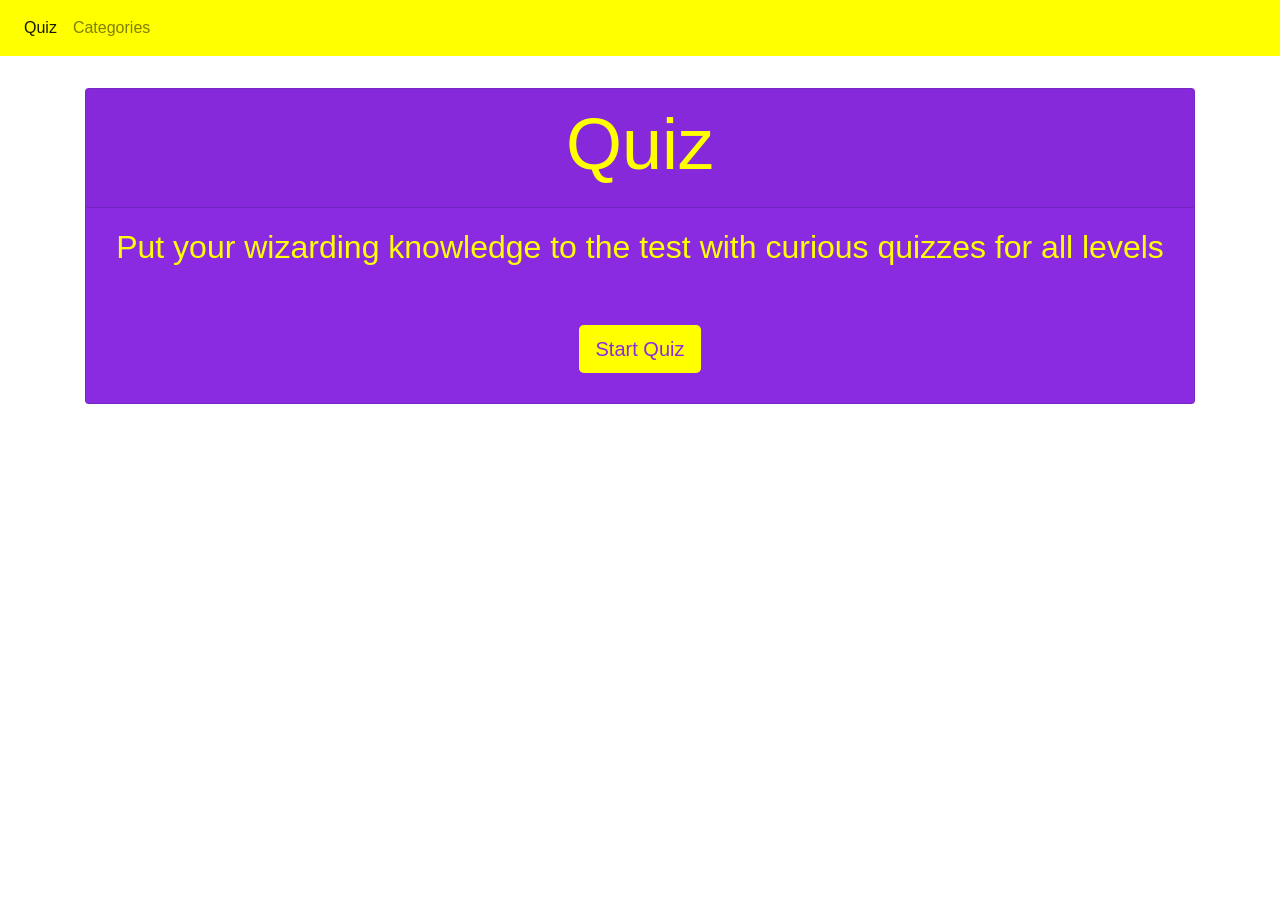
==== quiz.html @ a871e048 "added difficulty and category selection" ====
<!doctype html>
<html lang="en">

<head>
  <title>Quiz</title>
  <!-- Required meta tags -->
  <meta charset="utf-8">
  <meta name="viewport" content="width=device-width, initial-scale=1, shrink-to-fit=no">
  <!-- Bootstrap CSS -->
  <link rel="stylesheet" href="https://stackpath.bootstrapcdn.com/bootstrap/4.3.1/css/bootstrap.min.css"
    integrity="sha384-ggOyR0iXCbMQv3Xipma34MD+dH/1fQ784/j6cY/iJTQUOhcWr7x9JvoRxT2MZw1T" crossorigin="anonymous">
  <link rel="stylesheet" href="assests/style.css">
</head>

<body>
  <div class="homepage" id="homepage">
    <nav class="navbar navbar-expand navbar-light"
      style="background-color: yellow; color: blueviolet; margin-bottom: 2em;">
      <div class="nav navbar-nav">
        <a class="nav-item nav-link active" href="#">Quiz <span class="sr-only">(current)</span></a>
        <a class="nav-item nav-link" href="#">Categories</a>
      </div>
    </nav>
    <div class="container" id="welcome">
      <div class="row">
        <div class="col-lg-12 col-md-12 text-sm-center">
          <div class="card" style="color: yellow;background-color: blueviolet;">
            <div class="card-header">
              <h1 class="display-3 ">Quiz</h1>
            </div>
            <h2 class="card-body">Put your wizarding knowledge to the test with curious quizzes for all levels</h2>
            <div class="card-link" style="padding: 30px;">
              <a class="btn btn-lg" style="background-color: yellow;color: blueviolet;" onclick="showCategory()">Start
                Quiz</a>
            </div>
          </div>
        </div>
      </div>
    </div>
    <!--category selection form-->
    <div class="container" id="category-box" style="background-color: blueviolet;padding: 2em;">
      <h1 class="text-center" style="color: yellow;">Categories</h1>
      <div class="row">
        <div class="col">
          <button class="btn btn-lg btn-info" onclick="categorySelection(0)">Geography</button>
        </div>
        <div class="col">
          <button class="btn btn-lg btn-info" onclick="categorySelection(0)">Movies</button>
        </div>
        <div class="col">
          <button class="btn btn-lg btn-info" onclick="categorySelection(0)">Mythology</button>
        </div>
      </div>
      <div class="row">
      <div class="col">
        <button class="btn btn-lg btn-info" onclick="categorySelection(0)">Computers</button>
        </div>
        <div class="col">
      <button class="btn btn-lg btn-info" onclick="categorySelection(0)">Sports</button>
      </div>
      <div class="col">
      <button class="btn btn-lg btn-info" onclick="categorySelection(0)">General knowledge</button>
      </div>
      </div>
      <div class="row">
        <div class="col">
      <button class="btn btn-lg btn-info" onclick="categorySelection(0)">History</button>
      </div>
      <div class="col">
      <button class="btn btn-lg btn-info" onclick="categorySelection(0)">Music</button>
      </div>
      <div class="col">
        <button class="btn btn-lg btn-info" onclick="categorySelection(0)">Science & Nature</button>
      </div>
      </div>
    </div>
    <!--difficulty selection-->
    <div class="container" id="difficulty-box" style="background-color: blueviolet;padding: 2em;">
      <h1 class="text-center" style="color: yellow;">Difficulty</h1>
      <div class="row">
        <div class="col">
          <button class="btn btn-lg btn-info" onclick="difficultySelection(0)">Easy</button>
        </div>
        <div class="col">
          <button class="btn btn-lg btn-info" onclick="difficultySelection(1)">Medium</button>
        </div>
        <div class="col">
          <button class="btn btn-lg btn-info" onclick="difficultySelection(2)">Hard</button>
        </div>
      </div>
  </div>




  <div class="quiz hidden" id="quiz">
    <div id="result" class="hidden">
      <div class="container-fluid">
        <div class="display-1" style="color: black;">Result</div>
        <div class="row">
          <div class="col">
            <span class="display-4 point" id="final-correct"></span>
          </div>
          <div class="col">
            <span class="display-4 point" id="final-wrong"></span>
          </div>
        </div>
      </div>
    </div>
    <div class="container-fluid hidden" id="disp">
      <h1 class="point" id="correct" style="float:left">correct</h1>
      <h1 class="point" id="wrong" style="float: right;">correct</h1>
      <h1 class="display-1" style="text-align:center; color: black;">Quiz</h1>
      <div class="container-fluid quiz-box">
        <h3 class="container-fluid flip-2-hor-top-1 " id="question"></h3>
        <div class="row option-list">
          <div class="col"><button type="button" class="options" onclick="optionChecker(0)" id="option1"></button></div>
          <div class="col"><button type="button" class="options" onclick="optionChecker(1)" id="option2"></button></div>
          <div class="col"><button type="button" class="options" onclick="optionChecker(2)" id="option3"></button></div>
          <div class="col"><button type="button" class="options" onclick="optionChecker(3)" id="option4"></button></div>
        </div>
      </div>
      <div class="container-fluid">
        <button type="button" class="btn btn-primary" id="submit" onclick="submit(SelectedOption)">Submit</button>
        <button type="button" class="btn btn-primary hidden" id="next" onclick="next(x)">Next</button>
      </div><br>
      <div class="container-fluid">
        <button type="button" class="btn btn-primary hidden" id="previous" onclick="previous(x)">Previous</button>
      </div>
      <script src="assests/script.js"></script>
    </div>

</body>

</html>
---- assests/style.css ----
body {
  margin: 0%;
  padding: 0%;
}

.quiz {
  color: white;
  text-align: center;
  animation: fadein 2s;
}
#correct {
  color: green;
}

#wrong {
  color: red;
}

#final-correct {
  color: green;
}

#final-wrong {
  color: red;
}

.point {
  margin: 1em;  
}

.options {
  background-color: #f1f1f1;
  color: black;
  width: 200px;
  height: 50px;
  font-weight: bold;
  font-size: 15px;
  max-width: 200px;
  padding: 1em 0em;
  margin-bottom: 10px;
  width: 10rem;
  border: none;
}

.options:hover {
  border: solid 1px black;
}

.correct-option {
  background-color: #218838;
  color: white;
}

.correct-option:hover {
  background-color: #0e6d22;
  color: white;
}
.incorrect-option {
  background-color: #c82333;
  color: white;
  animation: shake 0.82s cubic-bezier(.36,.07,.19,.97);

}
.incorrect-option:hover {
  background-color: #a31f26;
  color: white;
}
.option-selected{
  background-color: #293ad3;
  color: white;
  animation: fadein 0.5s;
}
.option-list {
  
}

#question {
  background-color: #fcc822;
  padding: 50px;

}
.display {
  display:block;
}
.btn-info{
  width: 100%;
  padding: 10px;
  margin: 5px;
}
.loader {
  border: 16px solid #f3f3f3;
  /* Light grey */
  border-top: 16px solid #3498db;
  /* Blue */
  border-radius: 50%;
  width: 120px;
  height: 120px;
  animation: spin 2s linear infinite;

}
.hidden {
  display: none;
}

@keyframes fadein{
  from {opacity:0;}
  to {opacity:1;}
}
.homepage{
  animation-name: fadein;
  animation-duration: 2s;
}
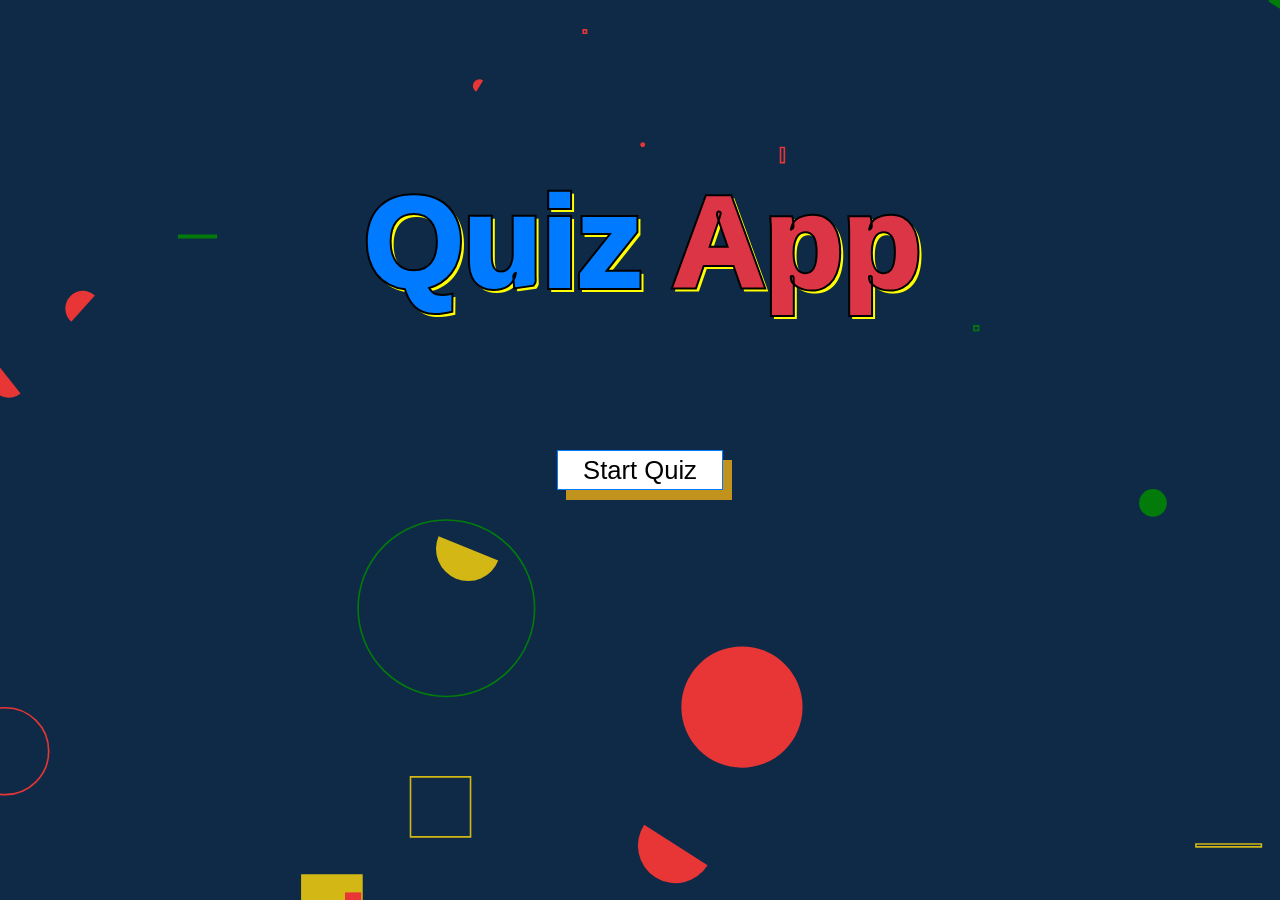
==== commit 6a486cc8: "Hella lot of visual changes (forgot to commit XD)" ====
--- a/quiz.html
+++ b/quiz.html
@@ -9,85 +9,77 @@
   <!-- Bootstrap CSS -->
   <link rel="stylesheet" href="https://stackpath.bootstrapcdn.com/bootstrap/4.3.1/css/bootstrap.min.css"
     integrity="sha384-ggOyR0iXCbMQv3Xipma34MD+dH/1fQ784/j6cY/iJTQUOhcWr7x9JvoRxT2MZw1T" crossorigin="anonymous">
+    <link rel="stylesheet" href="https://maxcdn.bootstrapcdn.com/font-awesome/4.7.0/css/font-awesome.min.css">
   <link rel="stylesheet" href="assests/style.css">
 </head>
 
 <body>
+  <img src="images/loading.svg" id="loader" class="hidden">
+  <br><br><br><br><br><br><br>
   <div class="homepage" id="homepage">
-    <nav class="navbar navbar-expand navbar-light"
-      style="background-color: yellow; color: blueviolet; margin-bottom: 2em;">
-      <div class="nav navbar-nav">
-        <a class="nav-item nav-link active" href="#">Quiz <span class="sr-only">(current)</span></a>
-        <a class="nav-item nav-link" href="#">Categories</a>
-      </div>
-    </nav>
-    <div class="container" id="welcome">
+    <div class="container slideleft align" id="welcome">
       <div class="row">
-        <div class="col-lg-12 col-md-12 text-sm-center">
-          <div class="card" style="color: yellow;background-color: blueviolet;">
-            <div class="card-header">
-              <h1 class="display-3 ">Quiz</h1>
-            </div>
-            <h2 class="card-body">Put your wizarding knowledge to the test with curious quizzes for all levels</h2>
-            <div class="card-link" style="padding: 30px;">
-              <a class="btn btn-lg" style="background-color: yellow;color: blueviolet;" onclick="showCategory()">Start
-                Quiz</a>
-            </div>
-          </div>
+        <div class="col-md-12">
+          <h1 class="display-1 text-center "> 
+            <span class="text-primary">Quiz</span>
+            <span class="text-danger">App</span>
+          </h1> 
+          <center class="centout"><button class="btn btn-primary start" id="start" onclick="showCategory()">Start Quiz</button></center>
         </div>
       </div>
     </div>
     <!--category selection form-->
-    <div class="container" id="category-box" style="background-color: blueviolet;padding: 2em;">
-      <h1 class="text-center" style="color: yellow;">Categories</h1>
+    <div class="container" id="category-box">
+      <h1 class="text-center display-2">Select one of the Categories</h1>
       <div class="row">
         <div class="col">
-          <button class="btn btn-lg btn-info" onclick="categorySelection(0)">Geography</button>
+          <button class="btn btn-lg btn-info" onclick="categorySelection(22)">Geography</button>
         </div>
         <div class="col">
-          <button class="btn btn-lg btn-info" onclick="categorySelection(0)">Movies</button>
+          <button class="btn btn-lg btn-info" onclick="categorySelection(11)">Movies</button>
         </div>
         <div class="col">
-          <button class="btn btn-lg btn-info" onclick="categorySelection(0)">Mythology</button>
+          <button class="btn btn-lg btn-info" onclick="categorySelection(20)">Mythology</button>
         </div>
       </div>
       <div class="row">
       <div class="col">
-        <button class="btn btn-lg btn-info" onclick="categorySelection(0)">Computers</button>
+        <button class="btn btn-lg btn-info" onclick="categorySelection(18)">Computers</button>
         </div>
         <div class="col">
-      <button class="btn btn-lg btn-info" onclick="categorySelection(0)">Sports</button>
+      <button class="btn btn-lg btn-info" onclick="categorySelection(21)">Sports</button>
       </div>
       <div class="col">
-      <button class="btn btn-lg btn-info" onclick="categorySelection(0)">General knowledge</button>
+      <button class="btn btn-lg btn-info" onclick="categorySelection(9)">General knowledge</button>
       </div>
       </div>
       <div class="row">
         <div class="col">
-      <button class="btn btn-lg btn-info" onclick="categorySelection(0)">History</button>
+      <button class="btn btn-lg btn-info" onclick="categorySelection(23)">History</button>
       </div>
       <div class="col">
-      <button class="btn btn-lg btn-info" onclick="categorySelection(0)">Music</button>
+      <button class="btn btn-lg btn-info" onclick="categorySelection(12)">Music</button>
       </div>
       <div class="col">
-        <button class="btn btn-lg btn-info" onclick="categorySelection(0)">Science & Nature</button>
+        <button class="btn btn-lg btn-info" onclick="categorySelection(17)">Science & Nature</button>
       </div>
       </div>
     </div>
     <!--difficulty selection-->
-    <div class="container" id="difficulty-box" style="background-color: blueviolet;padding: 2em;">
-      <h1 class="text-center" style="color: yellow;">Difficulty</h1>
+    <div class="container" id="difficulty-box">
+      <h1 class="text-center difficulty-text">Select Difficulty</h1>
       <div class="row">
         <div class="col">
-          <button class="btn btn-lg btn-info" onclick="difficultySelection(0)">Easy</button>
+          <button class="btn btn-lg btn-info btn-primary" onclick="difficultySelection(0)">Easy</button>
         </div>
         <div class="col">
-          <button class="btn btn-lg btn-info" onclick="difficultySelection(1)">Medium</button>
+          <button class="btn btn-lg btn-info btn-warning" onclick="difficultySelection(1)">Medium</button>
         </div>
         <div class="col">
-          <button class="btn btn-lg btn-info" onclick="difficultySelection(2)">Hard</button>
+          <button class="btn btn-lg btn-info btn-danger" onclick="difficultySelection(2)">Hard</button>
         </div>
       </div>
+    </div>
   </div>
 
 
@@ -108,8 +100,17 @@
       </div>
     </div>
     <div class="container-fluid hidden" id="disp">
-      <h1 class="point" id="correct" style="float:left">correct</h1>
-      <h1 class="point" id="wrong" style="float: right;">correct</h1>
+      <div class="container-fluid">
+      <div class="row">
+        <div class="col-2">
+        <h1 class="point" id="correct">correct</h1>
+        </div>
+        <div class="col-8"></div>
+        <div class="col-2">
+        <h1 class="point" id="wrong">wrong</h1>
+        </div>
+    </div>
+      </div>
       <h1 class="display-1" style="text-align:center; color: black;">Quiz</h1>
       <div class="container-fluid quiz-box">
         <h3 class="container-fluid flip-2-hor-top-1 " id="question"></h3>
--- a/assests/style.css
+++ b/assests/style.css
@@ -1,12 +1,43 @@
-body {
-  margin: 0%;
-  padding: 0%;
-}
+body{
+  /*background-image: url(images/BGSVG.svg);*/
+  /*background-image: url("data:image/svg+xml,%3csvg xmlns='http://www.w3.org/2000/svg' version='1.1' xmlns:xlink='http://www.w3.org/1999/xlink' xmlns:svgjs='http://svgjs.com/svgjs' width='1440' height='560' preserveAspectRatio='none' viewBox='0 0 1440 560'%3e%3cg mask='url(%26quot%3b%23SvgjsMask1000%26quot%3b)' fill='none'%3e%3crect width='1440' height='560' x='0' y='0' fill='%230e2a47'%3e%3c/rect%3e%3cpath d='M0%2c477.294C90.042%2c478.755%2c113.846%2c343.121%2c185.215%2c288.201C247.77%2c240.064%2c344.654%2c242.894%2c389.243%2c177.762C435.623%2c110.014%2c444.589%2c18.549%2c424.276%2c-61.002C404.744%2c-137.496%2c326.304%2c-178.929%2c281.557%2c-243.971C229.257%2c-319.991%2c225.689%2c-442.117%2c139.468%2c-474.984C54.373%2c-507.422%2c-30.356%2c-426.112%2c-116.151%2c-395.574C-196.332%2c-367.034%2c-292.914%2c-366.42%2c-347.943%2c-301.494C-402.861%2c-236.7%2c-400.696%2c-142.775%2c-402.392%2c-57.855C-403.925%2c18.872%2c-399.038%2c98.789%2c-357.224%2c163.139C-317.854%2c223.727%2c-235.651%2c234.535%2c-181.392%2c282.252C-113.343%2c342.096%2c-90.608%2c475.824%2c0%2c477.294' fill='%230b2239'%3e%3c/path%3e%3cpath d='M1440 1107.4850000000001C1544.535 1111.842 1643.5149999999999 1069.983 1734.101 1017.63 1828.1309999999999 963.2860000000001 1940.258 906.347 1969.161 801.66 1997.955 697.3679999999999 1900.968 602.74 1877.827 497.05 1856.987 401.87 1902.423 288.2 1840.304 213.135 1778.152 138.031 1657.286 162.85500000000002 1568.307 123.02600000000001 1459.765 74.44 1380.78-54.158000000000015 1262.165-45.650999999999954 1143.787-37.160999999999945 1053.232 68.48599999999999 984.06 164.926 918.528 256.29 875.906 368.134 884.99 480.202 893.345 583.281 982.2239999999999 655.61 1031.216 746.686 1076.216 830.3399999999999 1090.027 930.896 1161.2440000000001 993.7529999999999 1238.039 1061.534 1337.66 1103.219 1440 1107.4850000000001' fill='%23113255'%3e%3c/path%3e%3c/g%3e%3cdefs%3e%3cmask id='SvgjsMask1000'%3e%3crect width='1440' height='560' fill='white'%3e%3c/rect%3e%3c/mask%3e%3c/defs%3e%3c/svg%3e");*/
+  background-image: url('../images/shapes.svg');
+  background-attachment: fixed;
+  transition: ease-in 1s;
+  background-repeat: no-repeat;
+  background-size: cover;
+  }
 
 .quiz {
   color: white;
   text-align: center;
   animation: fadein 2s;
+}
+.start{
+  font-size: 2vw;
+  border-radius: 0%;
+  background-color: white;
+  color: black;
+  padding: 0% 2vw 0% 2vw;
+  box-shadow: #c1931d 9px 10px 0px;
+}
+.start:hover{
+  box-shadow: none;
+  transition: ease-in-out .4s;
+  background-color: white;
+  color: black;
+  transform: translate(0%, 2%);
+}
+.centout{
+  margin-top: 10vw;
+}
+@media screen and (max-width: 600px) {
+  .start {
+    font-size: 7vw;
+  }
+  .centout{
+    margin-top: 20vw;
+  }
 }
 #correct {
   color: green;
@@ -25,7 +56,7 @@
 }
 
 .point {
-  margin: 1em;  
+  font-size: xx-large;
 }
 
 .options {
@@ -70,9 +101,7 @@
   color: white;
   animation: fadein 0.5s;
 }
-.option-list {
-  
-}
+
 
 #question {
   background-color: #fcc822;
@@ -106,8 +135,56 @@
   from {opacity:0;}
   to {opacity:1;}
 }
+.fadein{
+  animation: fadein 1s; 
+}
 .homepage{
   animation-name: fadein;
   animation-duration: 2s;
 }
+.display-1{
+  font-weight: 1000;
+  font-size: 10vw;
+  text-shadow: 3px 3px yellow  ;
+  color: white;
+  -webkit-text-stroke: 2px black;
+}
+.display-2{
+  font-weight: 800;
+  font-size: 4vw;
+  text-shadow: 3px 3px red  ;
+  color: yellow;
+}
+.difficulty-text{
+  font-size: 5vw;
+  font-weight: 800;
+  text-shadow : rgb(203, 255, 118) 3px 3px;
+  color:#f11212;
+  margin-bottom: 3vw;
+}
+@media screen and (max-width: 600px) {
+  .display-1 {
+    font-size: 20vw;
+  }
+  .display-2{
+    font-size: 10vw;
+  }
+}
+.lead{
+  font-size: 3vw; 
+}
 
+
+@keyframes slideleft{
+  from {
+    
+  }
+  to {
+    
+  }
+}
+.slideleft{
+  animation: slideleft 1s;
+  transition: ease-in-out 1s;
+}
+}
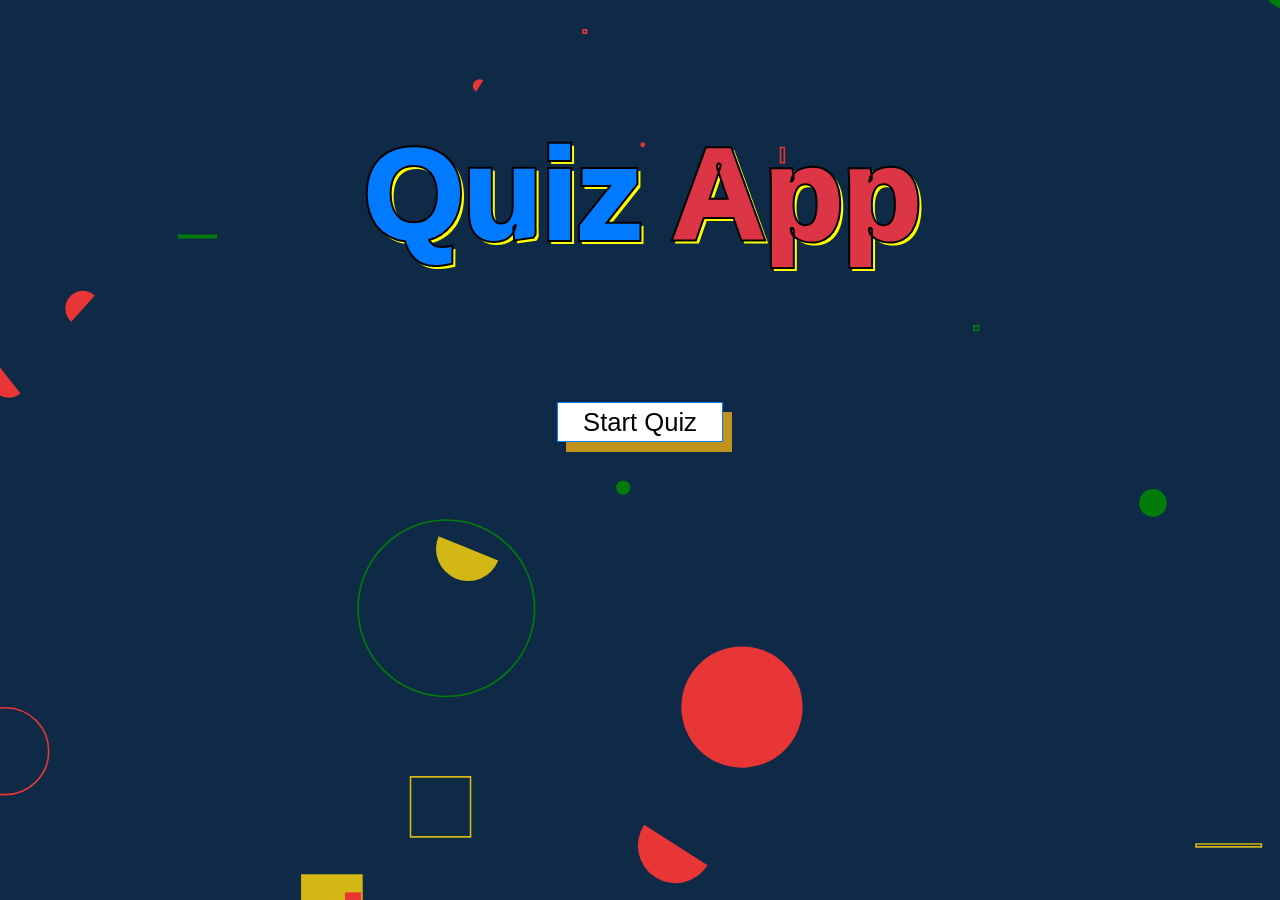
==== commit 1026f9a0: "adding some animations" ====
--- a/quiz.html
+++ b/quiz.html
@@ -15,7 +15,7 @@
 
 <body>
   <img src="images/loading.svg" id="loader" class="hidden">
-  <br><br><br><br><br><br><br>
+  <br><br><br><br><br>
   <div class="homepage" id="homepage">
     <div class="container slideleft align" id="welcome">
       <div class="row">
@@ -81,17 +81,13 @@
       </div>
     </div>
   </div>
-
-
-
-
   <div class="quiz hidden" id="quiz">
     <div id="result" class="hidden">
       <div class="container-fluid">
-        <div class="display-1" style="color: black;">Result</div>
+        <div class="display-1 text-sm-center">Your Score :</div>
         <div class="row">
           <div class="col">
-            <span class="display-4 point" id="final-correct"></span>
+            <span class="display-4s point" id="final-correct"></span>
           </div>
           <div class="col">
             <span class="display-4 point" id="final-wrong"></span>
@@ -102,16 +98,15 @@
     <div class="container-fluid hidden" id="disp">
       <div class="container-fluid">
       <div class="row">
-        <div class="col-2">
-        <h1 class="point" id="correct">correct</h1>
+        <div class="col">
+        <h1 class="point text-sm-center" id="correct">correct</h1>
         </div>
-        <div class="col-8"></div>
-        <div class="col-2">
-        <h1 class="point" id="wrong">wrong</h1>
+        <div class="col">
+        <h1 class="point hidden" id="wrong">wrong</h1>
         </div>
     </div>
       </div>
-      <h1 class="display-1" style="text-align:center; color: black;">Quiz</h1>
+      <h1 class="display-1" style="text-align:center; color: white;">Quiz</h1>
       <div class="container-fluid quiz-box">
         <h3 class="container-fluid flip-2-hor-top-1 " id="question"></h3>
         <div class="row option-list">
@@ -128,6 +123,7 @@
       <div class="container-fluid">
         <button type="button" class="btn btn-primary hidden" id="previous" onclick="previous(x)">Previous</button>
       </div>
+      
       <script src="assests/script.js"></script>
     </div>
 
--- a/assests/style.css
+++ b/assests/style.css
@@ -1,6 +1,4 @@
 body{
-  /*background-image: url(images/BGSVG.svg);*/
-  /*background-image: url("data:image/svg+xml,%3csvg xmlns='http://www.w3.org/2000/svg' version='1.1' xmlns:xlink='http://www.w3.org/1999/xlink' xmlns:svgjs='http://svgjs.com/svgjs' width='1440' height='560' preserveAspectRatio='none' viewBox='0 0 1440 560'%3e%3cg mask='url(%26quot%3b%23SvgjsMask1000%26quot%3b)' fill='none'%3e%3crect width='1440' height='560' x='0' y='0' fill='%230e2a47'%3e%3c/rect%3e%3cpath d='M0%2c477.294C90.042%2c478.755%2c113.846%2c343.121%2c185.215%2c288.201C247.77%2c240.064%2c344.654%2c242.894%2c389.243%2c177.762C435.623%2c110.014%2c444.589%2c18.549%2c424.276%2c-61.002C404.744%2c-137.496%2c326.304%2c-178.929%2c281.557%2c-243.971C229.257%2c-319.991%2c225.689%2c-442.117%2c139.468%2c-474.984C54.373%2c-507.422%2c-30.356%2c-426.112%2c-116.151%2c-395.574C-196.332%2c-367.034%2c-292.914%2c-366.42%2c-347.943%2c-301.494C-402.861%2c-236.7%2c-400.696%2c-142.775%2c-402.392%2c-57.855C-403.925%2c18.872%2c-399.038%2c98.789%2c-357.224%2c163.139C-317.854%2c223.727%2c-235.651%2c234.535%2c-181.392%2c282.252C-113.343%2c342.096%2c-90.608%2c475.824%2c0%2c477.294' fill='%230b2239'%3e%3c/path%3e%3cpath d='M1440 1107.4850000000001C1544.535 1111.842 1643.5149999999999 1069.983 1734.101 1017.63 1828.1309999999999 963.2860000000001 1940.258 906.347 1969.161 801.66 1997.955 697.3679999999999 1900.968 602.74 1877.827 497.05 1856.987 401.87 1902.423 288.2 1840.304 213.135 1778.152 138.031 1657.286 162.85500000000002 1568.307 123.02600000000001 1459.765 74.44 1380.78-54.158000000000015 1262.165-45.650999999999954 1143.787-37.160999999999945 1053.232 68.48599999999999 984.06 164.926 918.528 256.29 875.906 368.134 884.99 480.202 893.345 583.281 982.2239999999999 655.61 1031.216 746.686 1076.216 830.3399999999999 1090.027 930.896 1161.2440000000001 993.7529999999999 1238.039 1061.534 1337.66 1103.219 1440 1107.4850000000001' fill='%23113255'%3e%3c/path%3e%3c/g%3e%3cdefs%3e%3cmask id='SvgjsMask1000'%3e%3crect width='1440' height='560' fill='white'%3e%3c/rect%3e%3c/mask%3e%3c/defs%3e%3c/svg%3e");*/
   background-image: url('../images/shapes.svg');
   background-attachment: fixed;
   transition: ease-in 1s;
@@ -38,6 +36,7 @@
   .centout{
     margin-top: 20vw;
   }
+  
 }
 #correct {
   color: green;
@@ -116,16 +115,11 @@
   padding: 10px;
   margin: 5px;
 }
-.loader {
-  border: 16px solid #f3f3f3;
-  /* Light grey */
-  border-top: 16px solid #3498db;
-  /* Blue */
-  border-radius: 50%;
-  width: 120px;
-  height: 120px;
-  animation: spin 2s linear infinite;
-
+#loader {
+  position: absolute;
+  left: 50%;
+  top: 50%;
+  transform:translate(-50%,-50%);
 }
 .hidden {
   display: none;
@@ -169,6 +163,9 @@
   .display-2{
     font-size: 10vw;
   }
+  .difficulty-text{
+    font-size: 10vw;
+  }
 }
 .lead{
   font-size: 3vw; 
@@ -177,14 +174,30 @@
 
 @keyframes slideleft{
   from {
-    
+    transform: translate(-50%);
   }
   to {
-    
-  }
-}
+    transform: translate(0%);
+  }
+}
+@keyframes slideright{
+  from {
+    transform: translate(50%);
+  }
+  to {
+    transform: translate(0%);
+  }
+}
+  
+.slideright{
+  animation: slideright 1s;
+  
+}
+
 .slideleft{
   animation: slideleft 1s;
-  transition: ease-in-out 1s;
-}
+  
+}
+.fadein{
+  animation: fadein 1s;
 }
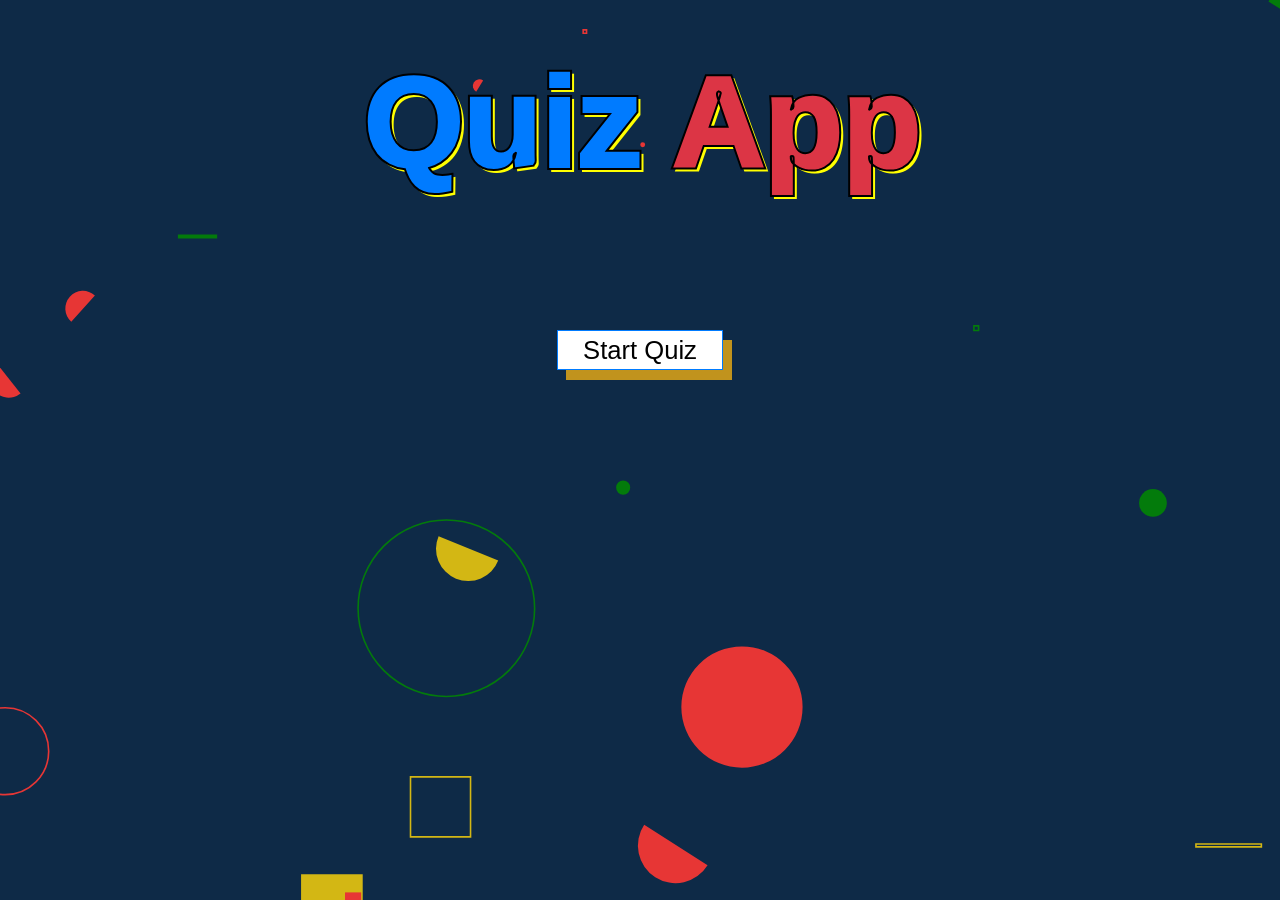
==== commit 34213e04: "minor changes" ====
--- a/quiz.html
+++ b/quiz.html
@@ -1,5 +1,5 @@
 <!doctype html>
-<html lang="en">
+<html>
 
 <head>
   <title>Quiz</title>
@@ -7,16 +7,15 @@
   <meta charset="utf-8">
   <meta name="viewport" content="width=device-width, initial-scale=1, shrink-to-fit=no">
   <!-- Bootstrap CSS -->
-  <link rel="stylesheet" href="https://stackpath.bootstrapcdn.com/bootstrap/4.3.1/css/bootstrap.min.css"
-    integrity="sha384-ggOyR0iXCbMQv3Xipma34MD+dH/1fQ784/j6cY/iJTQUOhcWr7x9JvoRxT2MZw1T" crossorigin="anonymous">
+  <link rel="stylesheet" href="https://stackpath.bootstrapcdn.com/bootstrap/4.3.1/css/bootstrap.min.css" integrity="sha384-ggOyR0iXCbMQv3Xipma34MD+dH/1fQ784/j6cY/iJTQUOhcWr7x9JvoRxT2MZw1T" crossorigin="anonymous">
     <link rel="stylesheet" href="https://maxcdn.bootstrapcdn.com/font-awesome/4.7.0/css/font-awesome.min.css">
   <link rel="stylesheet" href="assests/style.css">
 </head>
 
 <body>
   <img src="images/loading.svg" id="loader" class="hidden">
-  <br><br><br><br><br>
-  <div class="homepage" id="homepage">
+  <br><br>
+  <div class="homepage hidden" id="homepage">
     <div class="container slideleft align" id="welcome">
       <div class="row">
         <div class="col-md-12">
@@ -61,7 +60,7 @@
       <button class="btn btn-lg btn-info" onclick="categorySelection(12)">Music</button>
       </div>
       <div class="col">
-        <button class="btn btn-lg btn-info" onclick="categorySelection(17)">Science & Nature</button>
+        <button class="btn btn-lg btn-info" onclick="categorySelection(17)">Nature</button>
       </div>
       </div>
     </div>
@@ -106,7 +105,7 @@
         </div>
     </div>
       </div>
-      <h1 class="display-1" style="text-align:center; color: white;">Quiz</h1>
+      <h1 class="display-1" style="text-align:center;">Quiz</h1>
       <div class="container-fluid quiz-box">
         <h3 class="container-fluid flip-2-hor-top-1 " id="question"></h3>
         <div class="row option-list">
@@ -117,16 +116,16 @@
         </div>
       </div>
       <div class="container-fluid">
-        <button type="button" class="btn btn-primary" id="submit" onclick="submit(SelectedOption)">Submit</button>
-        <button type="button" class="btn btn-primary hidden" id="next" onclick="next(x)">Next</button>
+        <button type="button" class="btn btn-primary btn-lg" id="submit" onclick="submit(SelectedOption)">Submit</button>
+        <button type="button" class="btn btn-primary hidden btn-lg" id="next" onclick="next(x)">Next</button>
       </div><br>
       <div class="container-fluid">
         <button type="button" class="btn btn-primary hidden" id="previous" onclick="previous(x)">Previous</button>
       </div>
-      
       <script src="assests/script.js"></script>
     </div>
-
+    </div>
+<div style="height: 10vh;width: 100%;"></div>
 </body>
 
 </html>
--- a/assests/style.css
+++ b/assests/style.css
@@ -9,6 +9,7 @@
 .quiz {
   color: white;
   text-align: center;
+  margin-top: 10%;
   animation: fadein 2s;
 }
 .start{
@@ -103,6 +104,7 @@
 
 
 #question {
+  /*background-image: linear-gradient(to left, #8f00cd, #0a4cfb);*/
   background-color: #fcc822;
   padding: 50px;
 
@@ -139,7 +141,7 @@
 .display-1{
   font-weight: 1000;
   font-size: 10vw;
-  text-shadow: 3px 3px yellow  ;
+  text-shadow: 3px 3px  yellow;
   color: white;
   -webkit-text-stroke: 2px black;
 }
